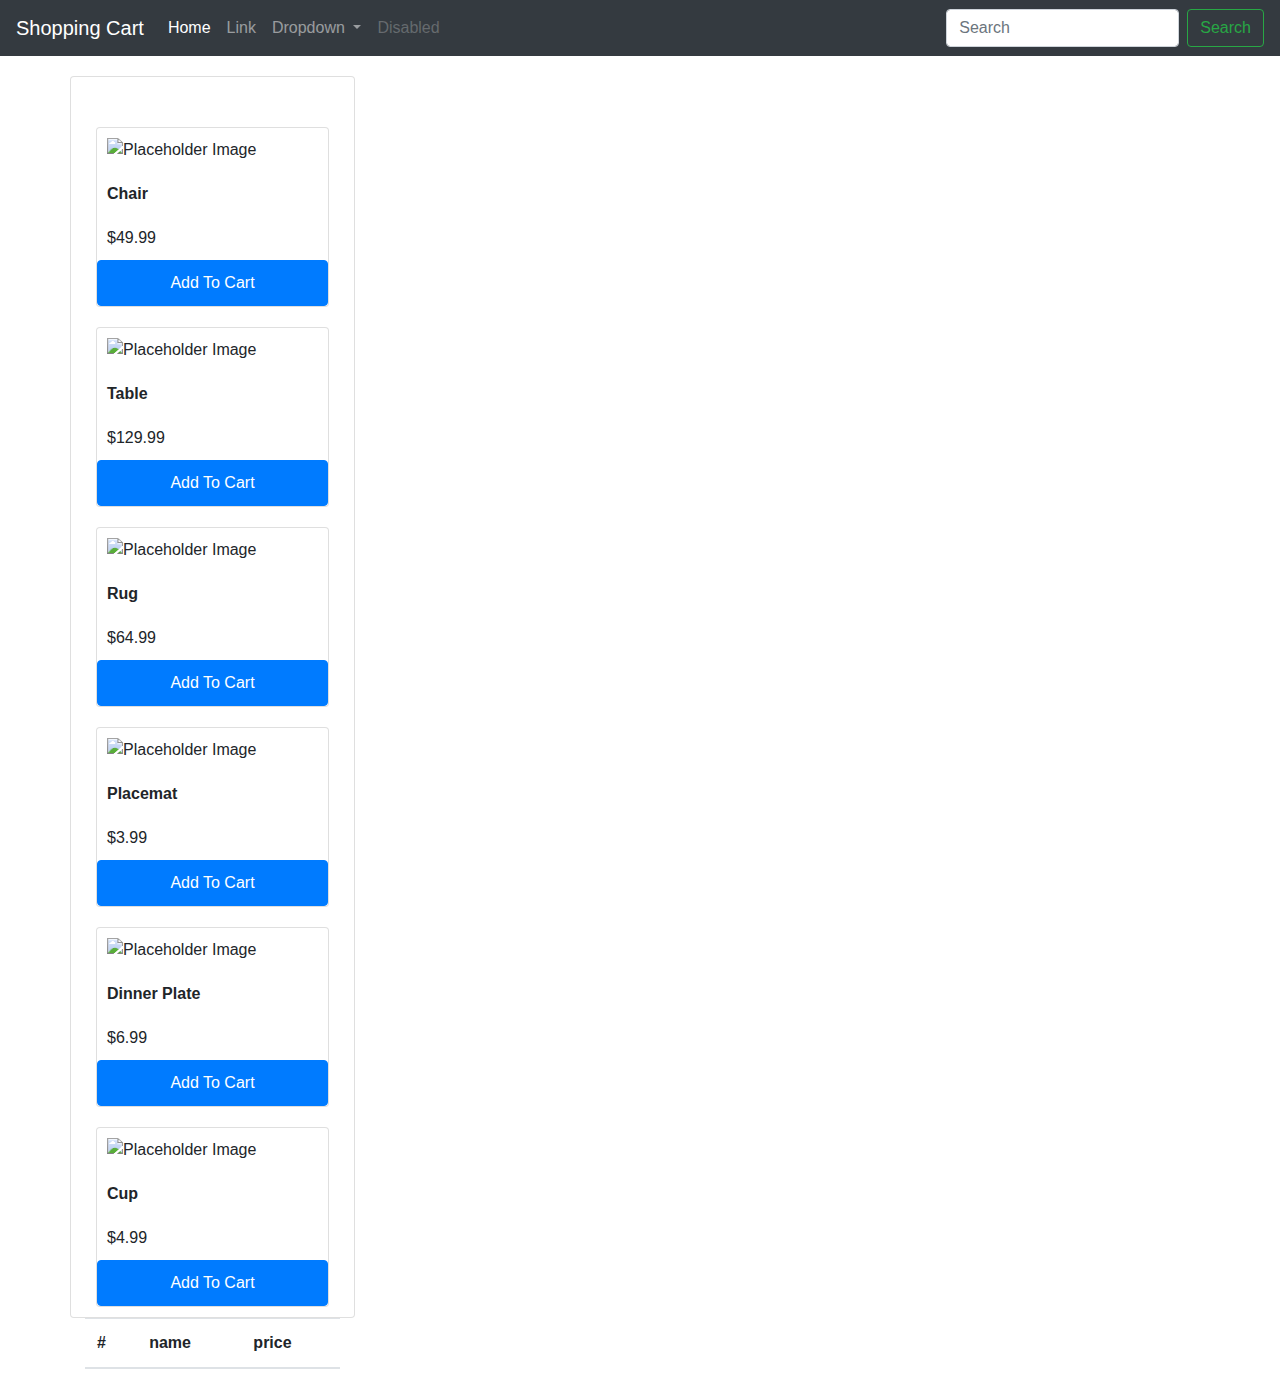
==== index.html @ 8ec58f0a "Initial commit" ====
<!DOCTYPE html>
<html lang="en" dir="ltr">
  <head>
    <meta charset="utf-8">
    <title>Homepage | Shopping Cart</title>

    <!--CDN for Bootstrap-->
    <link rel="stylesheet" href="https://maxcdn.bootstrapcdn.com/bootstrap/4.0.0/css/bootstrap.min.css" integrity="sha384-Gn5384xqQ1aoWXA+058RXPxPg6fy4IWvTNh0E263XmFcJlSAwiGgFAW/dAiS6JXm" crossorigin="anonymous">

    <!--Attaching our own main CSS file-->
    <link rel="stylesheet" href="./static/css/main.css">
  </head>


  <body>

    <header id="nav"></header>

    <div class="container" id="items">
      <div class="row">
        <div class="col-md-3 card">
          <!-- <img class="center card-img-top" src="#" alt="Placeholder Image"> -->
          <div id="card-title"></div>
          <div id="card-text"></div>
        </div><!--Ends div for card-->
      </div><!--Ends row-->
    </div>


    <div class="container">
      <div class="row">
        <div class="col-md-3">
          <table class="table">
            <thead id="table_head"></thead>
            <tbody id="table_body"></tbody>
          </table>
        </div><!--Ends col-2-->
      </div><!--Ends row-->
    </div>


    <!--CDNs for JQuery, AJAX, Boostrap-->
    <script
    src="https://code.jquery.com/jquery-3.3.1.min.js"
    integrity="sha256-FgpCb/KJQlLNfOu91ta32o/NMZxltwRo8QtmkMRdAu8="
    crossorigin="anonymous"></script>
    <script src="https://cdnjs.cloudflare.com/ajax/libs/popper.js/1.12.9/umd/popper.min.js" integrity="sha384-ApNbgh9B+Y1QKtv3Rn7W3mgPxhU9K/ScQsAP7hUibX39j7fakFPskvXusvfa0b4Q" crossorigin="anonymous"></script>
    <script src="https://maxcdn.bootstrapcdn.com/bootstrap/4.0.0/js/bootstrap.min.js" integrity="sha384-JZR6Spejh4U02d8jOt6vLEHfe/JQGiRRSQQxSfFWpi1MquVdAyjUar5+76PVCmYl" crossorigin="anonymous"></script>

    <!--Attaching our own main Javascript file-->
    <script src="./static/js/app.js" type="module"></script>

  </body>
</html>
---- static/css/main.css ----
.card {
  margin-top: 20px;
}

.card-title, .card-text {
  padding-left: 20px;
}

.card-title {
  font-weight: bold;
  font-size: 26px;
}

.center {
  padding: 10px;
}

#card-title, #card-text {
  padding: 10px;
}

#card-title {
  font-weight: bold;
}
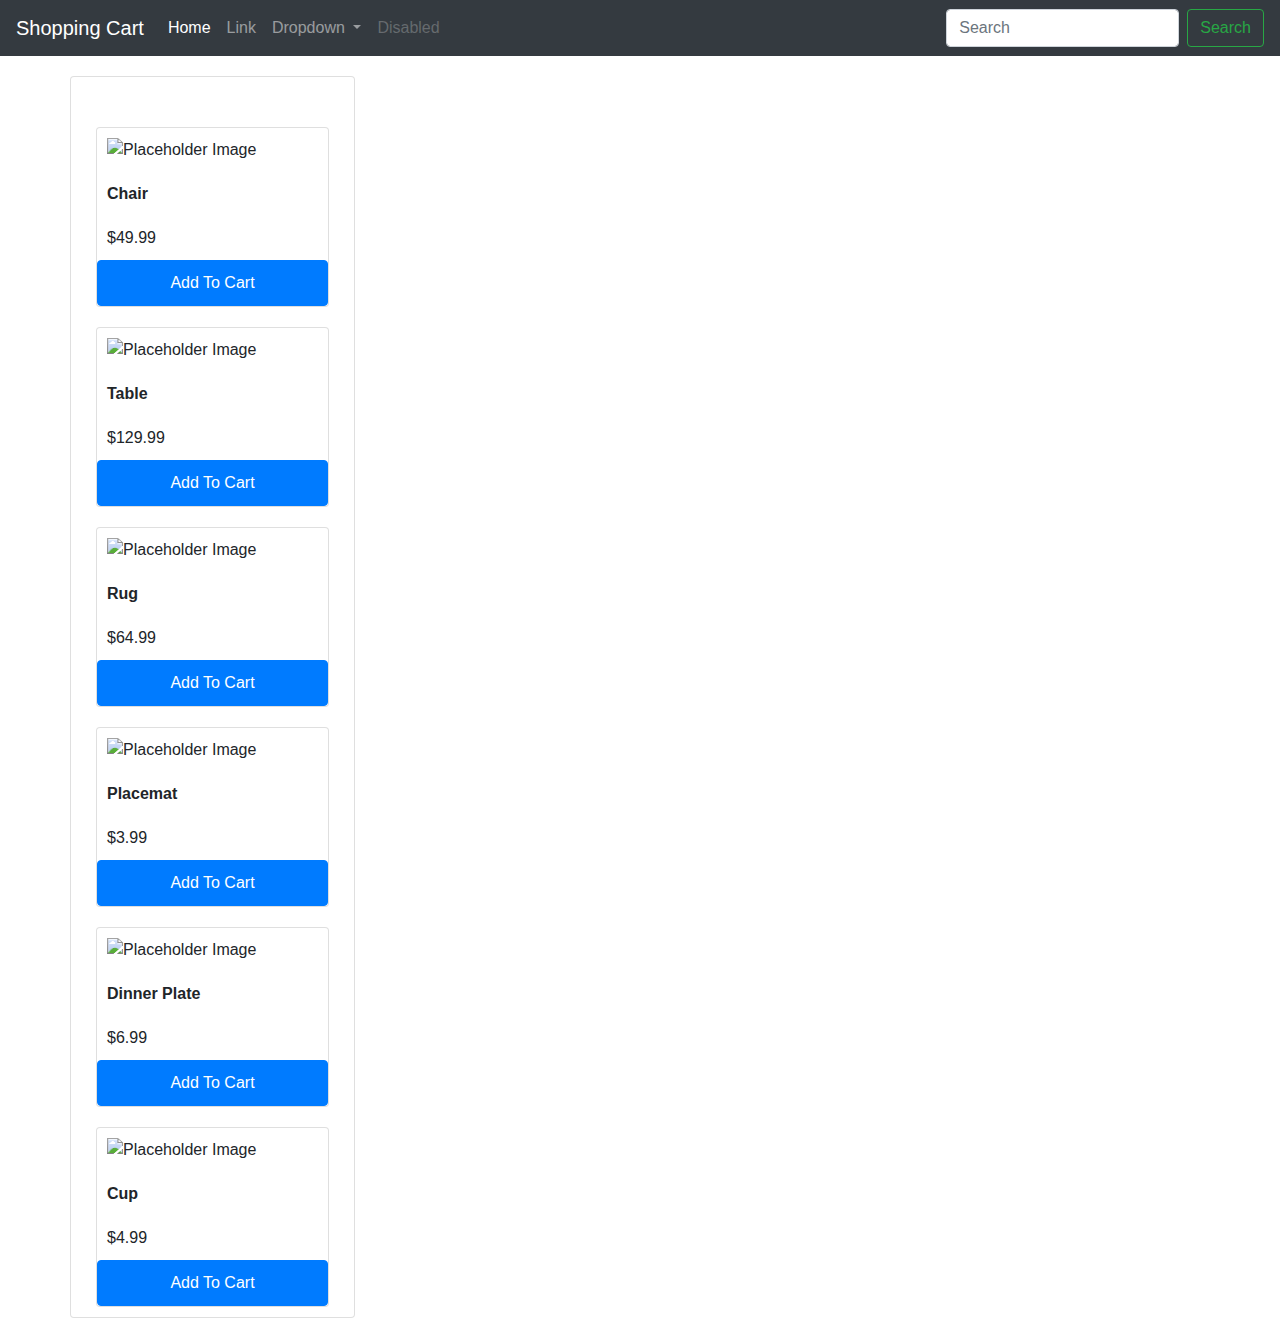
==== commit ef5944ba: "Added addToCart and displayCart functions" ====
--- a/index.html
+++ b/index.html
@@ -48,7 +48,7 @@
     <script src="https://maxcdn.bootstrapcdn.com/bootstrap/4.0.0/js/bootstrap.min.js" integrity="sha384-JZR6Spejh4U02d8jOt6vLEHfe/JQGiRRSQQxSfFWpi1MquVdAyjUar5+76PVCmYl" crossorigin="anonymous"></script>
 
     <!--Attaching our own main Javascript file-->
-    <script src="./static/js/app.js" type="module"></script>
+    <script src="./static/js/app.js"></script>
 
   </body>
 </html>
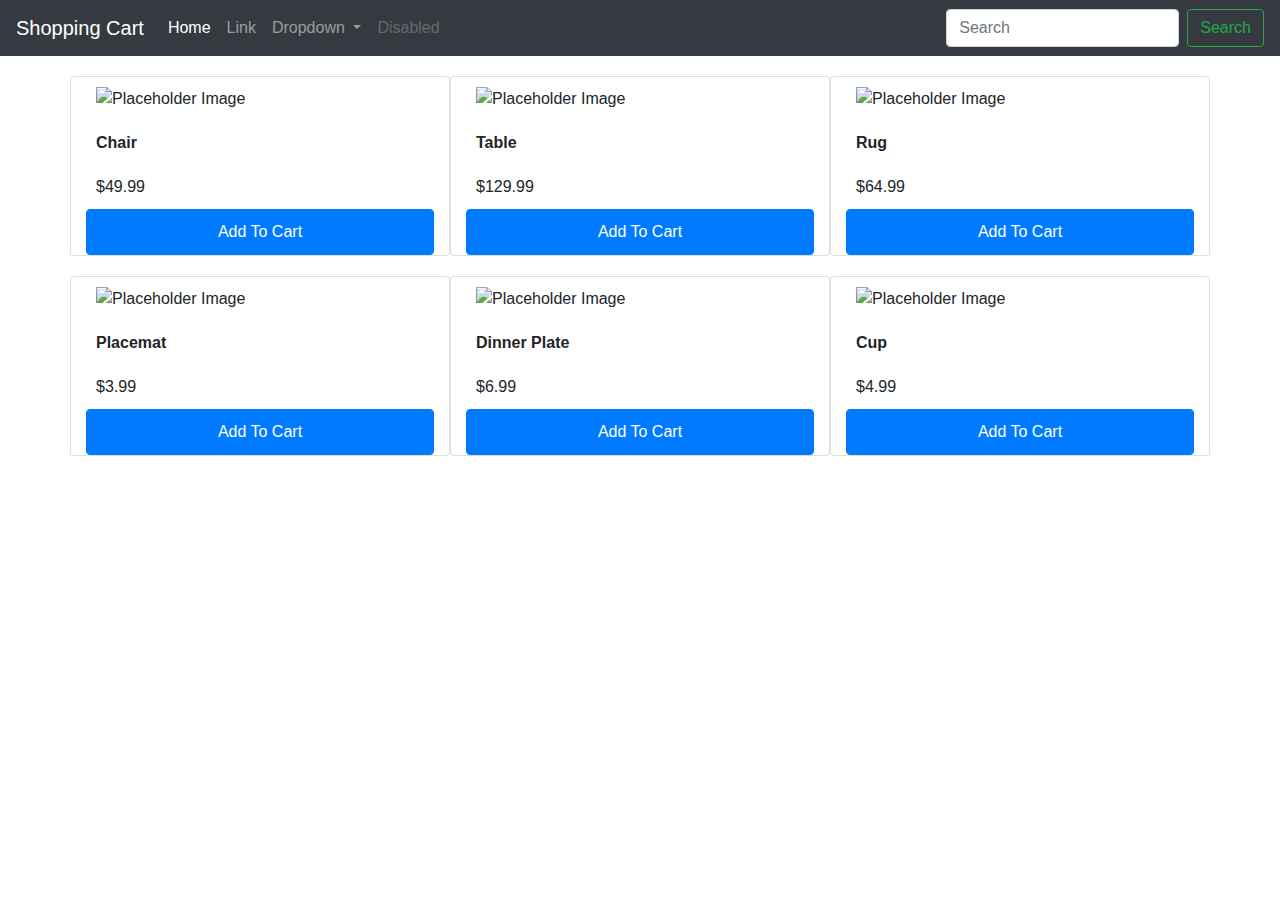
==== commit 2942d122: "Updated cards to include index for better layout" ====
--- a/index.html
+++ b/index.html
@@ -17,13 +17,13 @@
     <header id="nav"></header>
 
     <div class="container" id="items">
-      <div class="row">
-        <div class="col-md-3 card">
+      <!-- <div class="row">
+        <div class="col-md-3 card"> -->
           <!-- <img class="center card-img-top" src="#" alt="Placeholder Image"> -->
-          <div id="card-title"></div>
+          <!-- <div id="card-title"></div>
           <div id="card-text"></div>
-        </div><!--Ends div for card-->
-      </div><!--Ends row-->
+        </div>
+      </div> -->
     </div>
 
 
